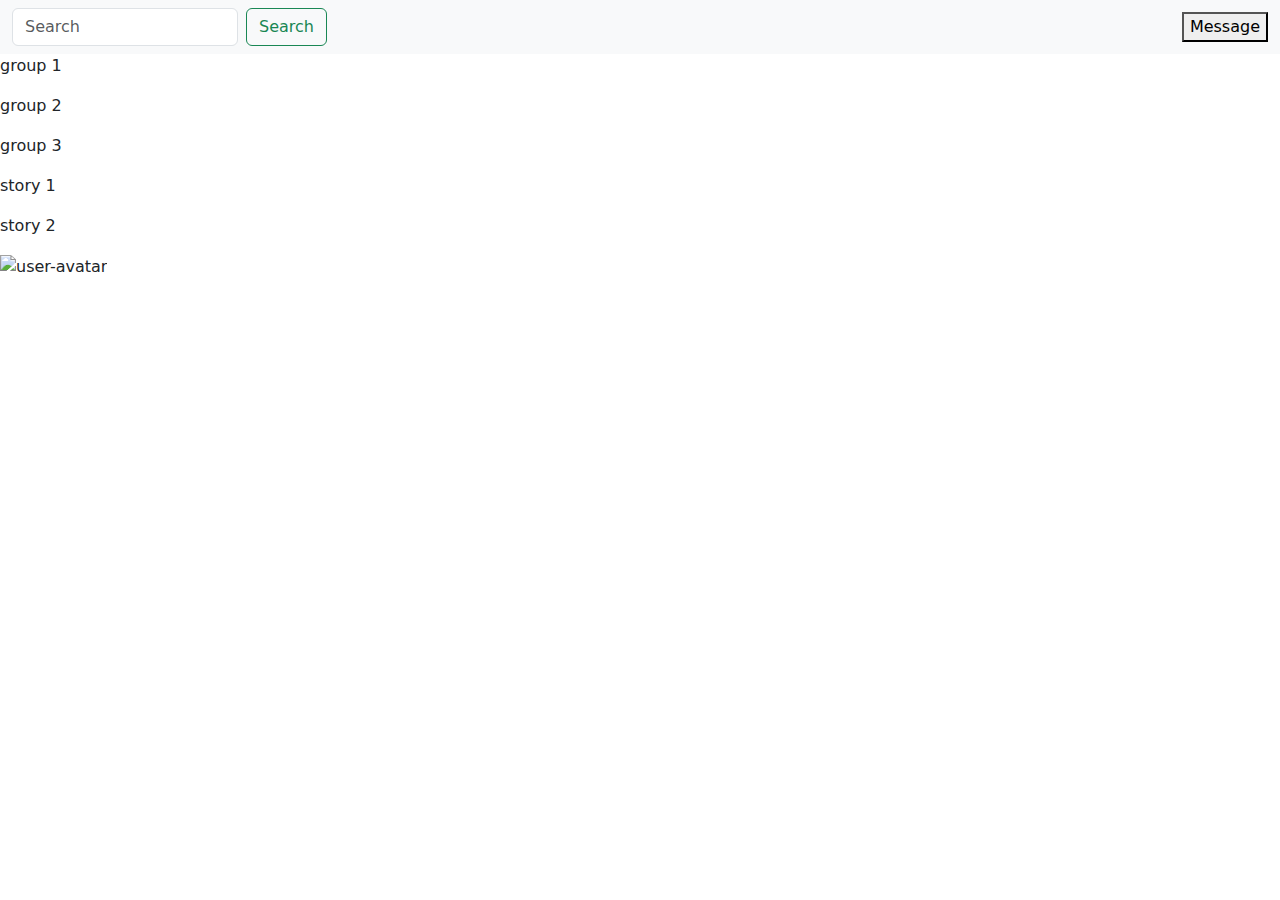
==== back-end/src/main/resources/templates/index.html @ 26ab862e "primary page, friend" ====
<!DOCTYPE html>
<html lang="en">
<head>
    <meta charset="UTF-8" />
    <meta name="viewport" content="width=device-width, initial-scale=1.0" />
    <title>Document</title>
    <link
            href="https://cdn.jsdelivr.net/npm/bootstrap@5.3.3/dist/css/bootstrap.min.css"
            rel="stylesheet"
            integrity="sha384-QWTKZyjpPEjISv5WaRU9OFeRpok6YctnYmDr5pNlyT2bRjXh0JMhjY6hW+ALEwIH"
            crossorigin="anonymous"
    />
    <link rel="stylesheet" href="./main-page-style.css" />
</head>
<body>
<div class="my-container" >
    <div class="nav-bar ">
        <nav class="navbar bg-body-tertiary ">
            <div class="container-fluid search-bar">
                <form class="d-flex" role="search">
                    <input class="form-control me-2" type="search" placeholder="Search" aria-label="Search">
                    <button class="btn btn-outline-success" type="submit">Search</button>
                </form>
                <form th:action="@{/messages}">
                    <button type="submit"> Message
                    </button>
                </form>
            </div>
        </nav>
        </nav>
    </div>
    <div class="main-container">
        <div class="group-container">
            <p> group 1</p>
            <p> group 2</p>
            <p> group 3</p>
        </div>
        <div class="space1"></div>
        <div class="story-post">
            <div class="story-container">
                <p>story 1</p>
                <p> story 2</p>
            </div>
            <div class="post-container"></div>
        </div>
        <div class="space2"></div>
        <div class="message-container" th:each="user : ${userList}">
            <img th:src="${user.avatar}" alt="user-avatar">
            <p th:text="${user.name}"></p>
        </div>
    </div>
</div>
</body>
</html>
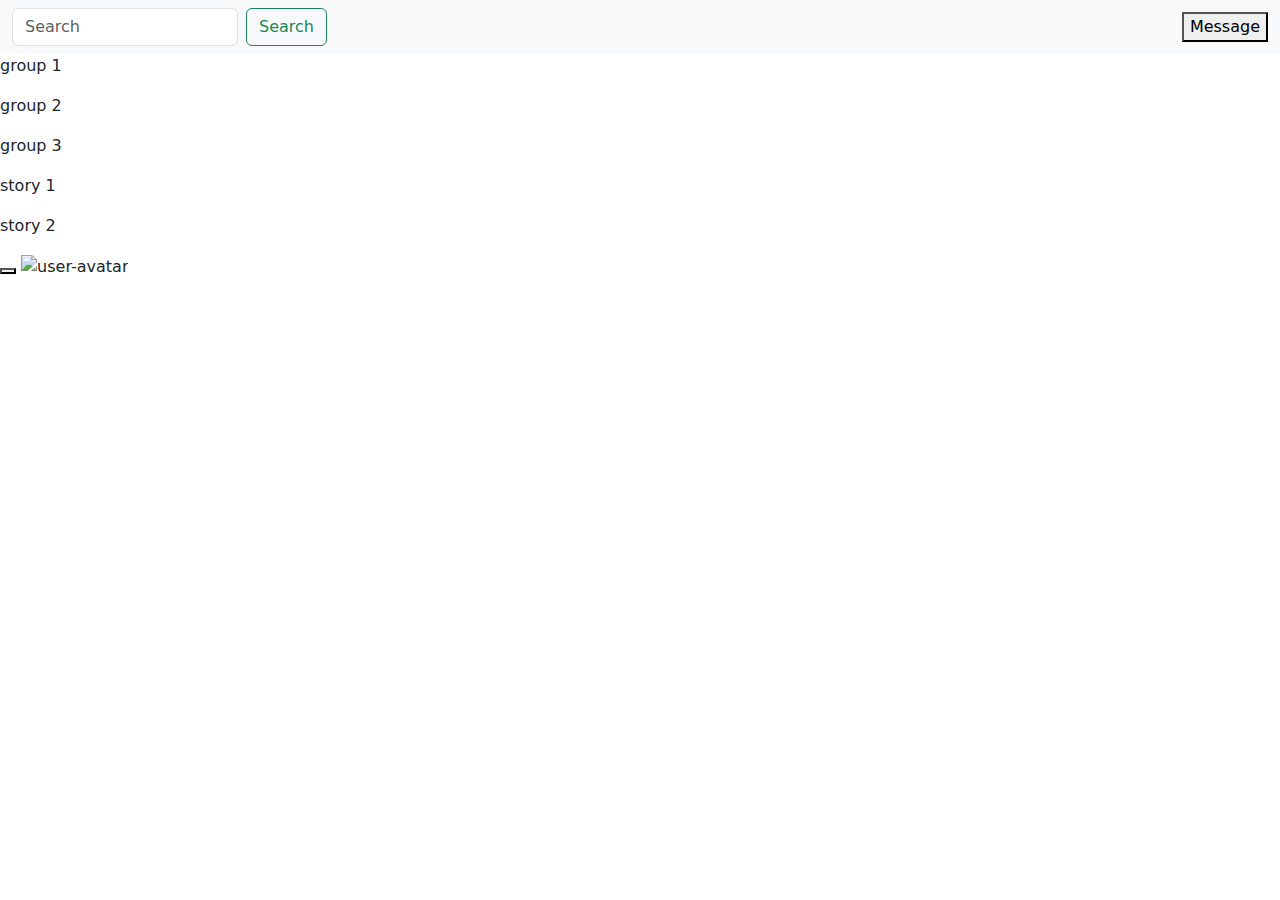
==== commit 8fd45d90: "update 1-1 message, load old message when rejoin" ====
--- a/back-end/src/main/resources/templates/index.html
+++ b/back-end/src/main/resources/templates/index.html
@@ -1,8 +1,8 @@
 <!DOCTYPE html>
-<html lang="en">
+<html lang="en" xmlns:th="http://www.thymeleaf.org/">
 <head>
-    <meta charset="UTF-8" />
-    <meta name="viewport" content="width=device-width, initial-scale=1.0" />
+    <meta charset="UTF-8"/>
+    <meta name="viewport" content="width=device-width, initial-scale=1.0"/>
     <title>Document</title>
     <link
             href="https://cdn.jsdelivr.net/npm/bootstrap@5.3.3/dist/css/bootstrap.min.css"
@@ -10,10 +10,10 @@
             integrity="sha384-QWTKZyjpPEjISv5WaRU9OFeRpok6YctnYmDr5pNlyT2bRjXh0JMhjY6hW+ALEwIH"
             crossorigin="anonymous"
     />
-    <link rel="stylesheet" href="./main-page-style.css" />
+    <link rel="stylesheet" href="./main-page-style.css"/>
 </head>
 <body>
-<div class="my-container" >
+<div class="my-container">
     <div class="nav-bar ">
         <nav class="navbar bg-body-tertiary ">
             <div class="container-fluid search-bar">
@@ -44,11 +44,21 @@
             <div class="post-container"></div>
         </div>
         <div class="space2"></div>
-        <div class="message-container" th:each="user : ${userList}">
-            <img th:src="${user.avatar}" alt="user-avatar">
-            <p th:text="${user.name}"></p>
+        <div class="message-container">
+            <div th:each="user : ${userList}">
+                <form th:action="${user.id < currentUser.id} ? '/messages/' + ${user.id} + '-' + ${currentUser.id} : '/messages/' + ${currentUser.id} + '-' + ${user.id}">
+                    <button type="submit" th:text="${user.name}" class="user-avatar"></button>
+                    <img th:src="${user.avatar}" alt="user-avatar" class="user-avatar">
+                </form>
+            </div>
         </div>
     </div>
 </div>
+<!--<script-->
+<!--        src="https://cdnjs.cloudflare.com/ajax/libs/stomp.js/2.3.3/stomp.min.js"-->
+<!--        integrity="sha512-iKDtgDyTHjAitUDdLljGhenhPwrbBfqTKWO1mkhSFH3A7blITC9MhYon6SjnMhp4o0rADGw9yAC6EW4t5a4K3g=="-->
+<!--        crossorigin="anonymous"-->
+<!--        referrerpolicy="no-referrer"-->
+<!--&gt;</script>-->
 </body>
 </html>
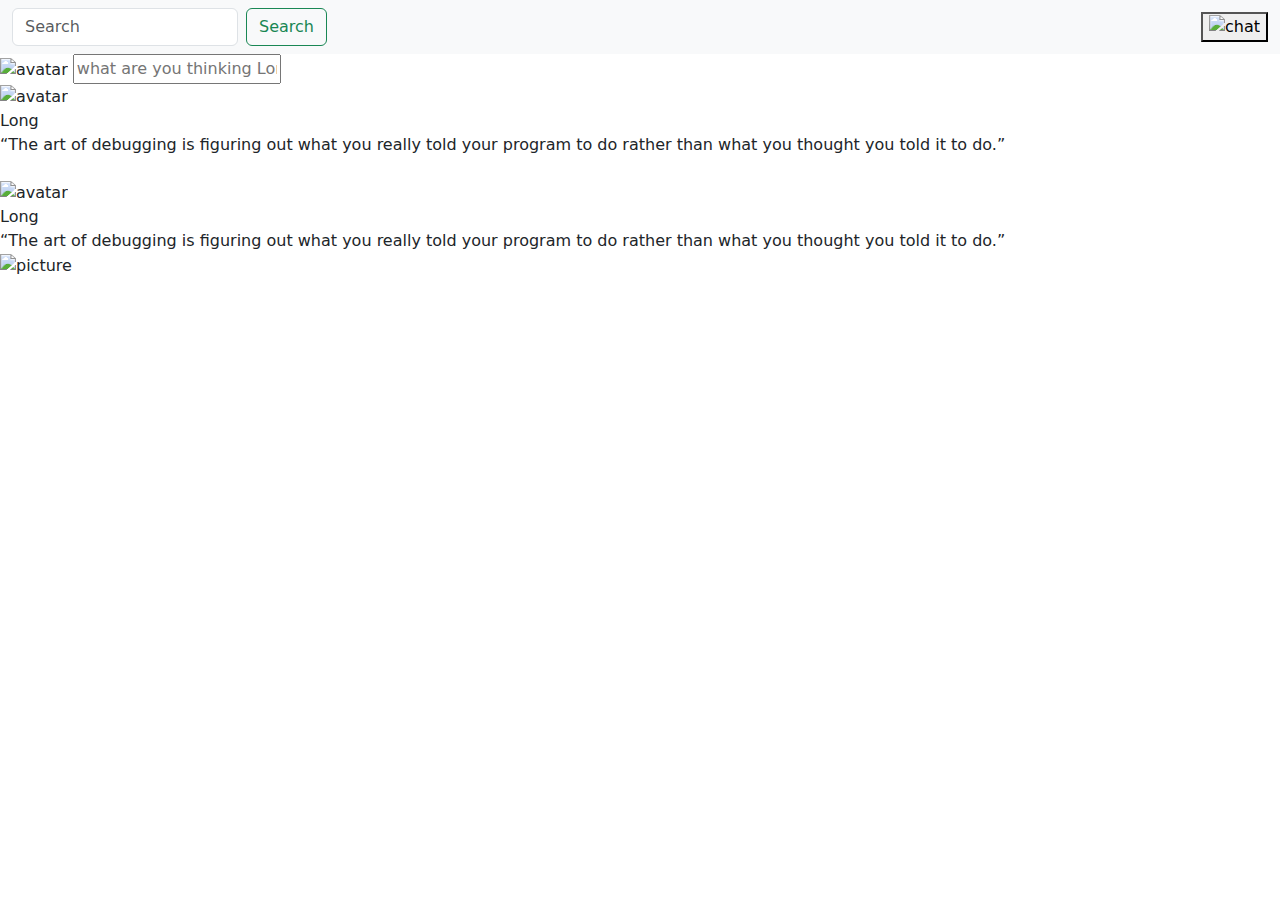
==== commit 7a2d2f41: "update style for default page" ====
--- a/back-end/src/main/resources/templates/index.html
+++ b/back-end/src/main/resources/templates/index.html
@@ -1,8 +1,8 @@
 <!DOCTYPE html>
 <html lang="en" xmlns:th="http://www.thymeleaf.org/">
 <head>
-    <meta charset="UTF-8"/>
-    <meta name="viewport" content="width=device-width, initial-scale=1.0"/>
+    <meta charset="UTF-8" />
+    <meta name="viewport" content="width=device-width, initial-scale=1.0" />
     <title>Document</title>
     <link
             href="https://cdn.jsdelivr.net/npm/bootstrap@5.3.3/dist/css/bootstrap.min.css"
@@ -10,48 +10,103 @@
             integrity="sha384-QWTKZyjpPEjISv5WaRU9OFeRpok6YctnYmDr5pNlyT2bRjXh0JMhjY6hW+ALEwIH"
             crossorigin="anonymous"
     />
-    <link rel="stylesheet" href="./main-page-style.css"/>
+    <link rel="stylesheet" href="/main-page-style.css" />
 </head>
 <body>
 <div class="my-container">
-    <div class="nav-bar ">
-        <nav class="navbar bg-body-tertiary ">
+    <div class="nav-bar">
+        <nav class="navbar bg-body-tertiary">
             <div class="container-fluid search-bar">
                 <form class="d-flex" role="search">
-                    <input class="form-control me-2" type="search" placeholder="Search" aria-label="Search">
-                    <button class="btn btn-outline-success" type="submit">Search</button>
+                    <input
+                            class="form-control me-2"
+                            type="search"
+                            placeholder="Search"
+                            aria-label="Search"
+                    />
+                    <button class="btn btn-outline-success" type="submit">
+                        Search
+                    </button>
                 </form>
                 <form th:action="@{/messages}">
-                    <button type="submit"> Message
+                    <button type="submit" class="message-button">
+                        <img src="/icon/chat.svg" alt="chat" class="message-icon" />
                     </button>
                 </form>
+<!--                <form-->
+<!--                        th:action="@{/upload}"-->
+<!--                        method="post"-->
+<!--                        enctype="multipart/form-data"-->
+<!--                >-->
+<!--                    <input type="file" name="image" accept="image/*" />-->
+<!--                    <button type="submit">Upload</button>-->
+<!--                </form>-->
             </div>
-        </nav>
         </nav>
     </div>
     <div class="main-container">
-        <div class="group-container">
-            <p> group 1</p>
-            <p> group 2</p>
-            <p> group 3</p>
-        </div>
+        <div class="group-container"></div>
         <div class="space1"></div>
         <div class="story-post">
-            <div class="story-container">
-                <p>story 1</p>
-                <p> story 2</p>
+            <div class="upload-post post">
+                <img src="/avatar/default-avatar.jpg" alt="avatar" class="avatar" />
+                <input
+                        type="text"
+                        placeholder="what are you thinking Long"
+                        class="input-post"
+                />
             </div>
-            <div class="post-container"></div>
+            <div class="post">
+                <div class="post-title">
+                    <div>
+                        <img src="/avatar/default-avatar.jpg" alt="avatar" class="avatar" />
+                    </div>
+                    <div class="user-name">Long</div>
+                </div>
+                <div class="content">
+                    “The art of debugging is figuring out what you really told your
+                    program to do rather than what you thought you told it to do.”
+                </div>
+
+                <img src="/picture/demo.jpg" class="post-image" alt=""/>
+            </div>
+
+            <div class="post">
+                <div class="post-title">
+                    <div>
+                        <img src="/avatar/default-avatar.jpg" alt="avatar" class="avatar" />
+                    </div>
+                    <div class="user-name">Long</div>
+                </div>
+                <div class="content">
+                    “The art of debugging is figuring out what you really told your
+                    program to do rather than what you thought you told it to do.”
+                </div>
+
+                <img src="/picture/demo.jpg" class="post-image" alt="picture"/>
+            </div>
+            <div class="post"></div>
+            <div class="post"></div>
         </div>
         <div class="space2"></div>
-        <div class="message-container">
-            <div th:each="user : ${userList}">
-                <form th:action="${user.id < currentUser.id} ? '/messages/' + ${user.id} + '-' + ${currentUser.id} : '/messages/' + ${currentUser.id} + '-' + ${user.id}">
-                    <button type="submit" th:text="${user.name}" class="user-avatar"></button>
-                    <img th:src="${user.avatar}" alt="user-avatar" class="user-avatar">
-                </form>
-            </div>
-        </div>
+        <!-- <div class="message-container">
+          <div th:each="user : ${userList}">
+            <form
+              th:action="${user.id < currentUser.id} ? '/messages/' + ${user.id} + '-' + ${currentUser.id} : '/messages/' + ${currentUser.id} + '-' + ${user.id}"
+            >
+              <button
+                type="submit"
+                th:text="${user.name}"
+                class="user-avatar"
+              ></button>
+              <img
+                th:src="${user.avatar}"
+                alt="user-avatar"
+                class="user-avatar"
+              />
+            </form>
+          </div>
+        </div> -->
     </div>
 </div>
 <!--<script-->
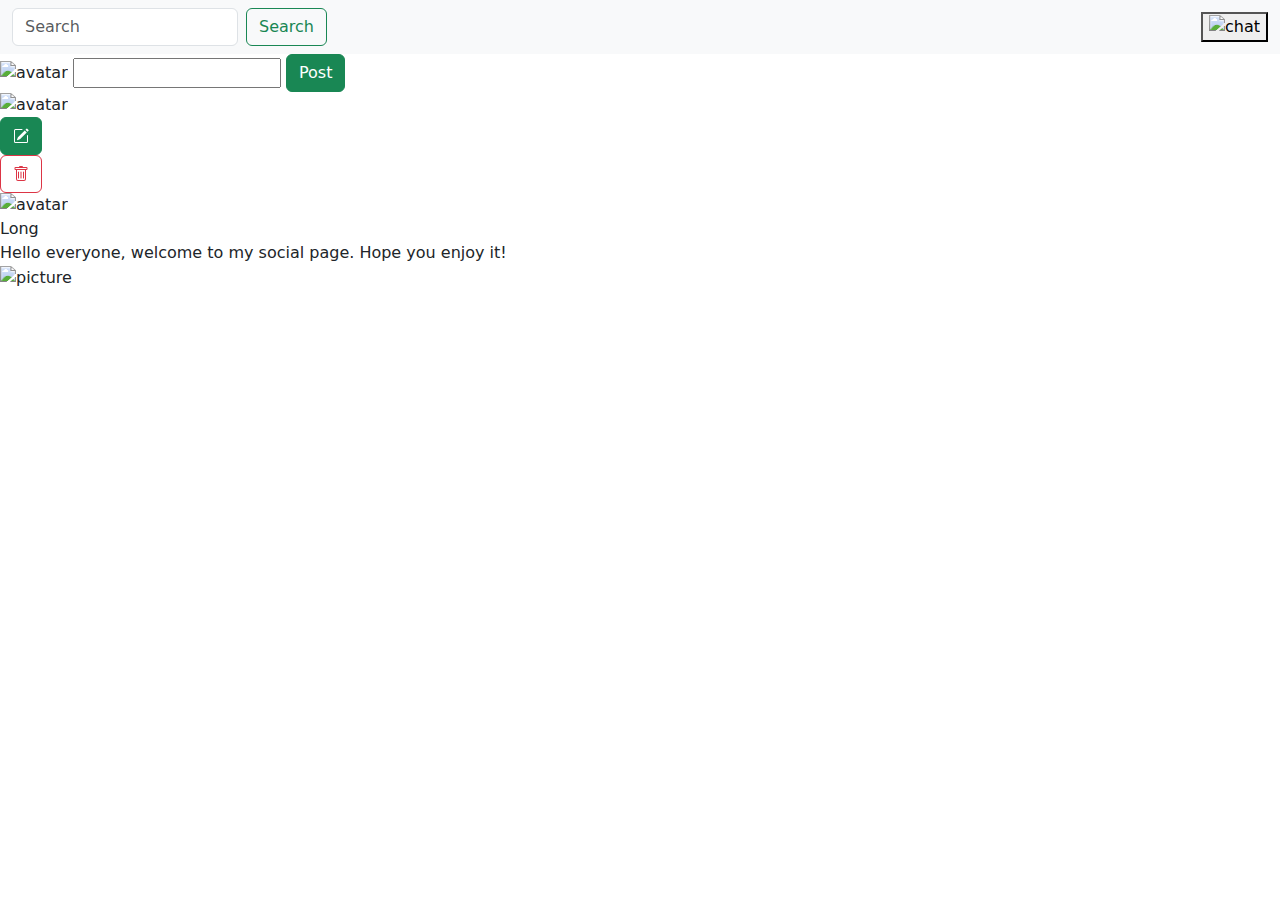
==== commit b23e096b: "load previous messages" ====
--- a/back-end/src/main/resources/templates/index.html
+++ b/back-end/src/main/resources/templates/index.html
@@ -1,16 +1,16 @@
 <!DOCTYPE html>
-<html lang="en" xmlns:th="http://www.thymeleaf.org/">
+<html lang="en" xmlns:th="http://www.thymeleaf.org/" xmlns="http://www.w3.org/1999/html">
 <head>
-    <meta charset="UTF-8" />
-    <meta name="viewport" content="width=device-width, initial-scale=1.0" />
-    <title>Document</title>
+    <meta charset="UTF-8"/>
+    <meta name="viewport" content="width=device-width, initial-scale=1.0"/>
+    <title>ProSocial</title>
     <link
             href="https://cdn.jsdelivr.net/npm/bootstrap@5.3.3/dist/css/bootstrap.min.css"
             rel="stylesheet"
             integrity="sha384-QWTKZyjpPEjISv5WaRU9OFeRpok6YctnYmDr5pNlyT2bRjXh0JMhjY6hW+ALEwIH"
             crossorigin="anonymous"
     />
-    <link rel="stylesheet" href="/main-page-style.css" />
+    <link rel="stylesheet" href="/main-page-style.css"/>
 </head>
 <body>
 <div class="my-container">
@@ -30,17 +30,17 @@
                 </form>
                 <form th:action="@{/messages}">
                     <button type="submit" class="message-button">
-                        <img src="/icon/chat.svg" alt="chat" class="message-icon" />
+                        <img src="/icon/chat.svg" alt="chat" class="message-icon"/>
                     </button>
                 </form>
-<!--                <form-->
-<!--                        th:action="@{/upload}"-->
-<!--                        method="post"-->
-<!--                        enctype="multipart/form-data"-->
-<!--                >-->
-<!--                    <input type="file" name="image" accept="image/*" />-->
-<!--                    <button type="submit">Upload</button>-->
-<!--                </form>-->
+                <!--                <form-->
+                <!--                        th:action="@{/upload}"-->
+                <!--                        method="post"-->
+                <!--                        enctype="multipart/form-data"-->
+                <!--                >-->
+                <!--                    <input type="file" name="image" accept="image/*" />-->
+                <!--                    <button type="submit">Upload</button>-->
+                <!--                </form>-->
             </div>
         </nav>
     </div>
@@ -48,39 +48,75 @@
         <div class="group-container"></div>
         <div class="space1"></div>
         <div class="story-post">
-            <div class="upload-post post">
-                <img src="/avatar/default-avatar.jpg" alt="avatar" class="avatar" />
+
+            <form class="upload-post post" th:action="@{/post}" method="POST">
+                <img src="/avatar/default-avatar.jpg" alt="avatar" class="avatar"/>
                 <input
                         type="text"
-                        placeholder="what are you thinking Long"
+                        th:placeholder="${currentUser.name} + ' ơi, bạn đang nghĩ gì thế?'"
                         class="input-post"
+                        name="input-post"
                 />
-            </div>
-            <div class="post">
-                <div class="post-title">
-                    <div>
-                        <img src="/avatar/default-avatar.jpg" alt="avatar" class="avatar" />
+                <button type="submit" class="btn btn-success send-button">Post</button>
+            </form>
+
+            <div th:each="post : ${postList}">
+                <div class="post">
+                    <div class="post-title">
+                        <div>
+                            <img th:src="${post.owner.avatar}" alt="avatar" class="avatar"/>
+                        </div>
+                        <div class="user-name" th:text="${post.owner.name}"></div>
+                        <div th:if="${currentUser.id == post.owner.id}" class="modify-buttons">
+
+                            <form th:action="@{'update-post/' + ${post.id}}" method="post" style="width: 10%">
+                                <button type="submit" class="btn btn-success modify-icon">
+                                    <svg
+                                            xmlns="http://www.w3.org/2000/svg"
+                                            width="16"
+                                            height="16"
+                                            fill="currentColor"
+                                            class="bi bi-pencil-square"
+                                            viewBox="0 0 16 16"
+                                    >
+                                        <path
+                                                d="M15.502 1.94a.5.5 0 0 1 0 .706L14.459 3.69l-2-2L13.502.646a.5.5 0 0 1 .707 0l1.293 1.293zm-1.75 2.456-2-2L4.939 9.21a.5.5 0 0 0-.121.196l-.805 2.414a.25.25 0 0 0 .316.316l2.414-.805a.5.5 0 0 0 .196-.12l6.813-6.814z"
+                                        />
+                                        <path
+                                                fill-rule="evenodd"
+                                                d="M1 13.5A1.5 1.5 0 0 0 2.5 15h11a1.5 1.5 0 0 0 1.5-1.5v-6a.5.5 0 0 0-1 0v6a.5.5 0 0 1-.5.5h-11a.5.5 0 0 1-.5-.5v-11a.5.5 0 0 1 .5-.5H9a.5.5 0 0 0 0-1H2.5A1.5 1.5 0 0 0 1 2.5z"
+                                        />
+                                    </svg>
+                                </button>
+                            </form>
+
+                            <form th:action="@{'delete-post/' + ${post.id}}" method="post">
+                                <button type="submit" class="btn btn-outline-danger modify-icon">
+                                    <svg xmlns="http://www.w3.org/2000/svg" width="16" height="16" fill="currentColor"
+                                         class="bi bi-trash" viewBox="0 0 16 16">
+                                        <path d="M5.5 5.5A.5.5 0 0 1 6 6v6a.5.5 0 0 1-1 0V6a.5.5 0 0 1 .5-.5m2.5 0a.5.5 0 0 1 .5.5v6a.5.5 0 0 1-1 0V6a.5.5 0 0 1 .5-.5m3 .5a.5.5 0 0 0-1 0v6a.5.5 0 0 0 1 0z"></path>
+                                        <path d="M14.5 3a1 1 0 0 1-1 1H13v9a2 2 0 0 1-2 2H5a2 2 0 0 1-2-2V4h-.5a1 1 0 0 1-1-1V2a1 1 0 0 1 1-1H6a1 1 0 0 1 1-1h2a1 1 0 0 1 1 1h3.5a1 1 0 0 1 1 1zM4.118 4 4 4.059V13a1 1 0 0 0 1 1h6a1 1 0 0 0 1-1V4.059L11.882 4zM2.5 3h11V2h-11z"></path>
+                                    </svg>
+                                </button>
+                            </form>
+                        </div>
+
                     </div>
-                    <div class="user-name">Long</div>
+                    <div class="content" th:text="${post.content}">
+                    </div>
+                    <!--                    <img src="/picture/demo.jpg" class="post-image" alt=""/>-->
                 </div>
-                <div class="content">
-                    “The art of debugging is figuring out what you really told your
-                    program to do rather than what you thought you told it to do.”
-                </div>
-
-                <img src="/picture/demo.jpg" class="post-image" alt=""/>
             </div>
 
             <div class="post">
                 <div class="post-title">
                     <div>
-                        <img src="/avatar/default-avatar.jpg" alt="avatar" class="avatar" />
+                        <img src="/avatar/default-avatar.jpg" alt="avatar" class="avatar"/>
                     </div>
                     <div class="user-name">Long</div>
                 </div>
                 <div class="content">
-                    “The art of debugging is figuring out what you really told your
-                    program to do rather than what you thought you told it to do.”
+                    Hello everyone, welcome to my social page. Hope you enjoy it!
                 </div>
 
                 <img src="/picture/demo.jpg" class="post-image" alt="picture"/>
@@ -109,11 +145,6 @@
         </div> -->
     </div>
 </div>
-<!--<script-->
-<!--        src="https://cdnjs.cloudflare.com/ajax/libs/stomp.js/2.3.3/stomp.min.js"-->
-<!--        integrity="sha512-iKDtgDyTHjAitUDdLljGhenhPwrbBfqTKWO1mkhSFH3A7blITC9MhYon6SjnMhp4o0rADGw9yAC6EW4t5a4K3g=="-->
-<!--        crossorigin="anonymous"-->
-<!--        referrerpolicy="no-referrer"-->
-<!--&gt;</script>-->
+<!--<script src="/index.js"></script>-->
 </body>
 </html>
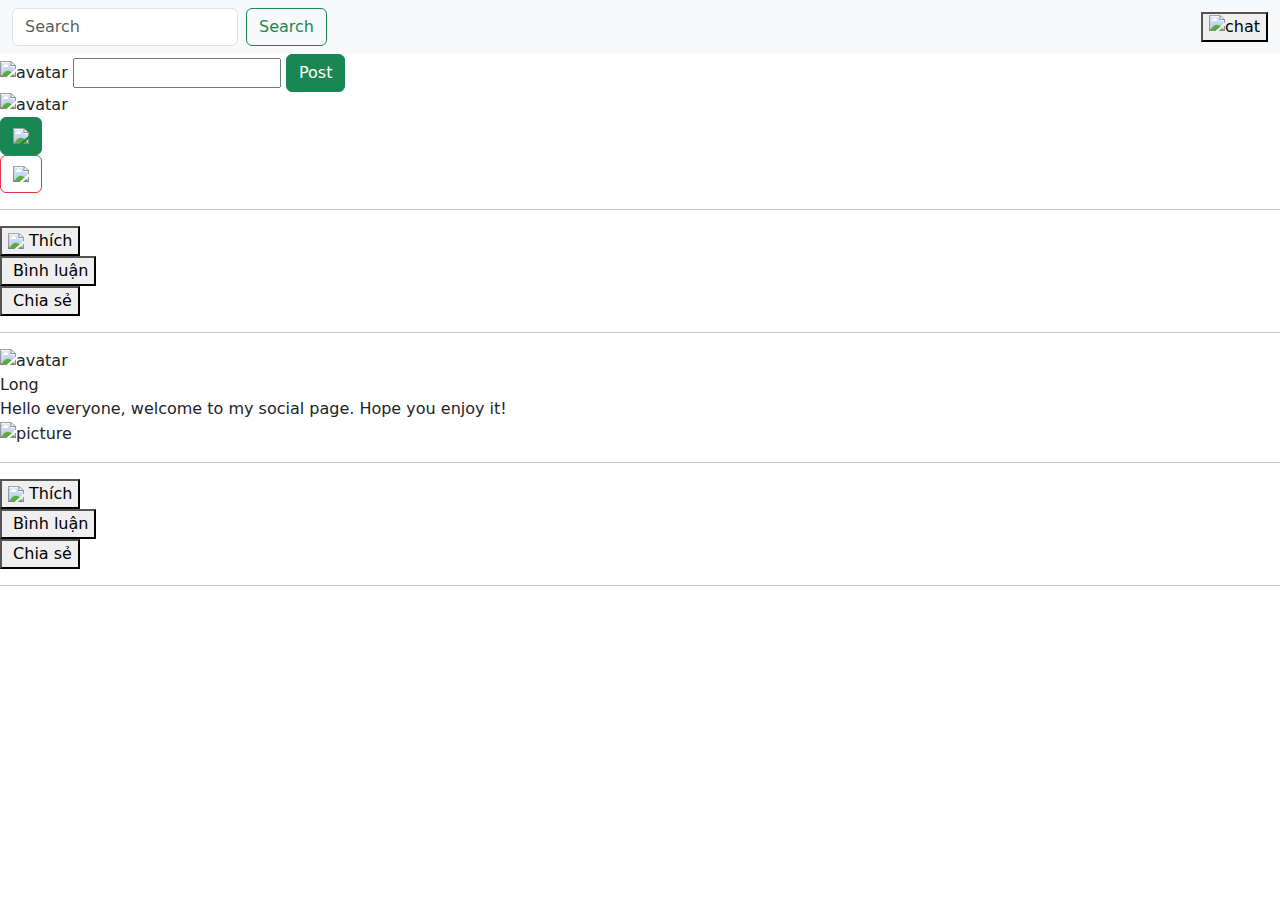
==== commit 2d9d2ba8: "add some icon for reaction" ====
--- a/back-end/src/main/resources/templates/index.html
+++ b/back-end/src/main/resources/templates/index.html
@@ -1,8 +1,12 @@
 <!DOCTYPE html>
-<html lang="en" xmlns:th="http://www.thymeleaf.org/" xmlns="http://www.w3.org/1999/html">
+<html
+        lang="en"
+        xmlns:th="http://www.thymeleaf.org/"
+        xmlns="http://www.w3.org/1999/html"
+>
 <head>
-    <meta charset="UTF-8"/>
-    <meta name="viewport" content="width=device-width, initial-scale=1.0"/>
+    <meta charset="UTF-8" />
+    <meta name="viewport" content="width=device-width, initial-scale=1.0" />
     <title>ProSocial</title>
     <link
             href="https://cdn.jsdelivr.net/npm/bootstrap@5.3.3/dist/css/bootstrap.min.css"
@@ -10,7 +14,7 @@
             integrity="sha384-QWTKZyjpPEjISv5WaRU9OFeRpok6YctnYmDr5pNlyT2bRjXh0JMhjY6hW+ALEwIH"
             crossorigin="anonymous"
     />
-    <link rel="stylesheet" href="/main-page-style.css"/>
+    <link rel="stylesheet" href="/css/main-page-style.css" />
 </head>
 <body>
 <div class="my-container">
@@ -30,7 +34,7 @@
                 </form>
                 <form th:action="@{/messages}">
                     <button type="submit" class="message-button">
-                        <img src="/icon/chat.svg" alt="chat" class="message-icon"/>
+                        <img src="/icon/chat.svg" alt="chat" class="message-icon" />
                     </button>
                 </form>
                 <!--                <form-->
@@ -48,70 +52,88 @@
         <div class="group-container"></div>
         <div class="space1"></div>
         <div class="story-post">
-
             <form class="upload-post post" th:action="@{/post}" method="POST">
-                <img src="/avatar/default-avatar.jpg" alt="avatar" class="avatar"/>
+                <img src="/avatar/default-avatar.jpg" alt="avatar" class="avatar" />
                 <input
                         type="text"
                         th:placeholder="${currentUser.name} + ' ơi, bạn đang nghĩ gì thế?'"
                         class="input-post"
                         name="input-post"
                 />
-                <button type="submit" class="btn btn-success send-button">Post</button>
+                <button type="submit" class="btn btn-success send-button">
+                    Post
+                </button>
             </form>
 
             <div th:each="post : ${postList}">
                 <div class="post">
                     <div class="post-title">
                         <div>
-                            <img th:src="${post.owner.avatar}" alt="avatar" class="avatar"/>
+                            <img
+                                    th:src="${post.owner.avatar}"
+                                    alt="avatar"
+                                    class="avatar"
+                            />
                         </div>
                         <div class="user-name" th:text="${post.owner.name}"></div>
-                        <div th:if="${currentUser.id == post.owner.id}" class="modify-buttons">
-
-                            <form th:action="@{'update-post/' + ${post.id}}" method="post" style="width: 10%">
+                        <div
+                                th:if="${currentUser.id == post.owner.id}"
+                                class="modify-buttons"
+                        >
+                            <form
+                                    th:action="@{'update-post/' + ${post.id}}"
+                                    method="post"
+                                    style="width: 10%"
+                            >
                                 <button type="submit" class="btn btn-success modify-icon">
-                                    <svg
-                                            xmlns="http://www.w3.org/2000/svg"
-                                            width="16"
-                                            height="16"
-                                            fill="currentColor"
-                                            class="bi bi-pencil-square"
-                                            viewBox="0 0 16 16"
-                                    >
-                                        <path
-                                                d="M15.502 1.94a.5.5 0 0 1 0 .706L14.459 3.69l-2-2L13.502.646a.5.5 0 0 1 .707 0l1.293 1.293zm-1.75 2.456-2-2L4.939 9.21a.5.5 0 0 0-.121.196l-.805 2.414a.25.25 0 0 0 .316.316l2.414-.805a.5.5 0 0 0 .196-.12l6.813-6.814z"
-                                        />
-                                        <path
-                                                fill-rule="evenodd"
-                                                d="M1 13.5A1.5 1.5 0 0 0 2.5 15h11a1.5 1.5 0 0 0 1.5-1.5v-6a.5.5 0 0 0-1 0v6a.5.5 0 0 1-.5.5h-11a.5.5 0 0 1-.5-.5v-11a.5.5 0 0 1 .5-.5H9a.5.5 0 0 0 0-1H2.5A1.5 1.5 0 0 0 1 2.5z"
-                                        />
-                                    </svg>
+                                    <img src="/icon/pencil-square.svg">
                                 </button>
                             </form>
 
-                            <form th:action="@{'delete-post/' + ${post.id}}" method="post">
-                                <button type="submit" class="btn btn-outline-danger modify-icon">
-                                    <svg xmlns="http://www.w3.org/2000/svg" width="16" height="16" fill="currentColor"
-                                         class="bi bi-trash" viewBox="0 0 16 16">
-                                        <path d="M5.5 5.5A.5.5 0 0 1 6 6v6a.5.5 0 0 1-1 0V6a.5.5 0 0 1 .5-.5m2.5 0a.5.5 0 0 1 .5.5v6a.5.5 0 0 1-1 0V6a.5.5 0 0 1 .5-.5m3 .5a.5.5 0 0 0-1 0v6a.5.5 0 0 0 1 0z"></path>
-                                        <path d="M14.5 3a1 1 0 0 1-1 1H13v9a2 2 0 0 1-2 2H5a2 2 0 0 1-2-2V4h-.5a1 1 0 0 1-1-1V2a1 1 0 0 1 1-1H6a1 1 0 0 1 1-1h2a1 1 0 0 1 1 1h3.5a1 1 0 0 1 1 1zM4.118 4 4 4.059V13a1 1 0 0 0 1 1h6a1 1 0 0 0 1-1V4.059L11.882 4zM2.5 3h11V2h-11z"></path>
-                                    </svg>
+                            <form
+                                    th:action="@{'delete-post/' + ${post.id}}"
+                                    method="post"
+                            >
+                                <button
+                                        type="submit"
+                                        class="btn btn-outline-danger modify-icon"
+                                >
+                                    <img src="/icon/trash3.svg">
                                 </button>
                             </form>
                         </div>
+                    </div>
+                    <div class="content" th:text="${post.content}"></div>
+                    <!--                    <img src="/picture/demo.jpg" class="post-image" alt=""/>-->
+                    <hr />
+                    <div class="reaction-bar">
+                        <div class="reaction">
+                            <button class="post-button">
+                                <img src="/icon/hand-thumbs-up.svg" /> Thích
+                            </button>
+                        </div>
 
+                        <div class="comment">
+                            <button class="post-button">
+                                <img src="/icon/chat-dots.svg" alt="" /> Bình luận
+                            </button>
+                        </div>
+                        <button class="post-button">
+                            <div class="share"><img src="/icon/share.svg" alt="" /> Chia sẻ</div>
+                        </button>
                     </div>
-                    <div class="content" th:text="${post.content}">
-                    </div>
-                    <!--                    <img src="/picture/demo.jpg" class="post-image" alt=""/>-->
+                    <hr />
                 </div>
             </div>
 
             <div class="post">
                 <div class="post-title">
                     <div>
-                        <img src="/avatar/default-avatar.jpg" alt="avatar" class="avatar"/>
+                        <img
+                                src="/avatar/default-avatar.jpg"
+                                alt="avatar"
+                                class="avatar"
+                        />
                     </div>
                     <div class="user-name">Long</div>
                 </div>
@@ -119,7 +141,26 @@
                     Hello everyone, welcome to my social page. Hope you enjoy it!
                 </div>
 
-                <img src="/picture/demo.jpg" class="post-image" alt="picture"/>
+                <img src="/picture/demo.jpg" class="post-image" alt="picture" />
+
+                <hr />
+                <div class="reaction-bar">
+                    <div class="reaction">
+                        <button class="post-button">
+                            <img src="/icon/hand-thumbs-up.svg" /> Thích
+                        </button>
+                    </div>
+
+                    <div class="comment">
+                        <button class="post-button">
+                            <img src="/icon/chat-dots.svg" alt="" /> Bình luận
+                        </button>
+                    </div>
+                    <button class="post-button">
+                        <div class="share"><img src="/icon/share.svg" alt="" /> Chia sẻ</div>
+                    </button>
+                </div>
+                <hr />
             </div>
             <div class="post"></div>
             <div class="post"></div>
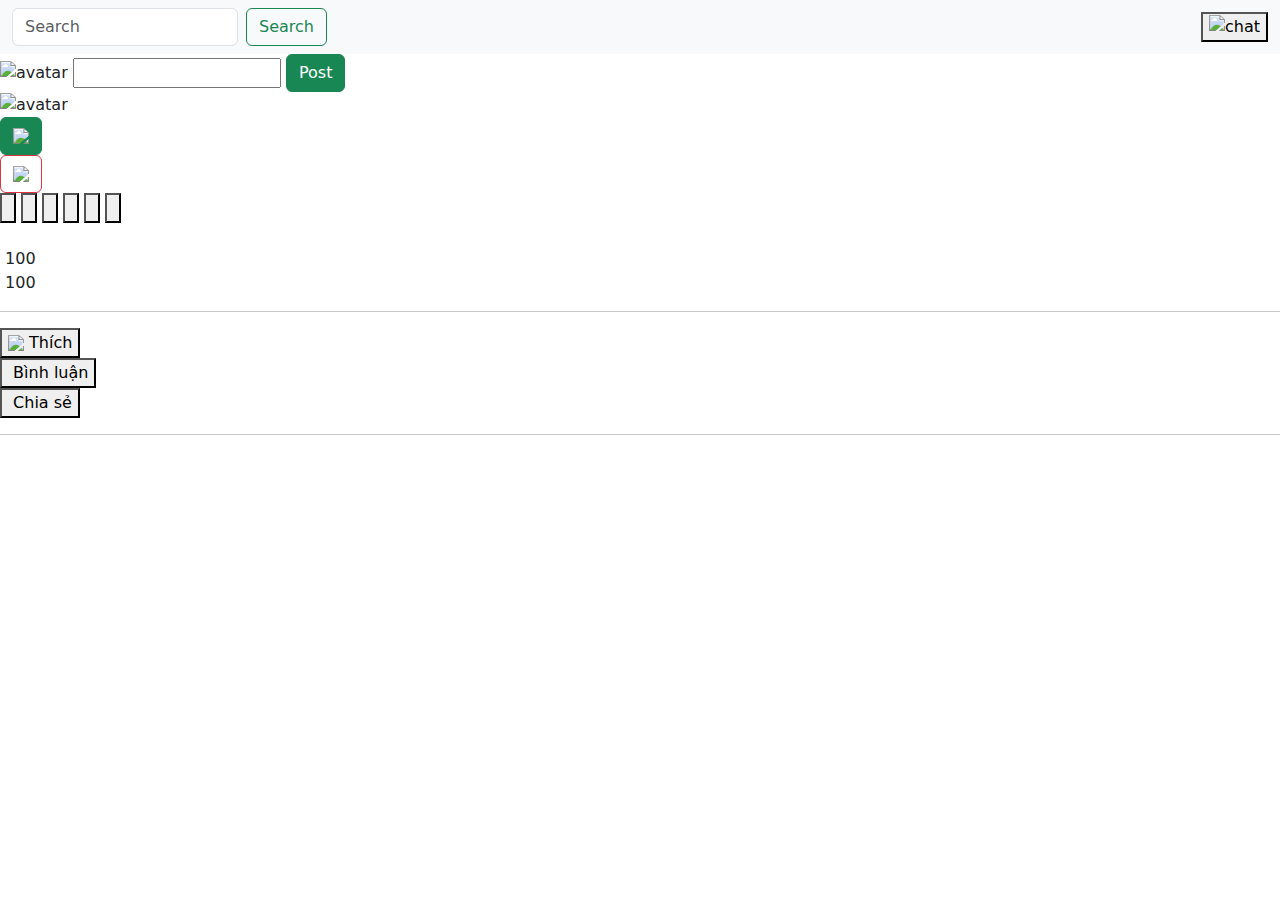
==== commit f71a1d30: "add reaction to post" ====
--- a/back-end/src/main/resources/templates/index.html
+++ b/back-end/src/main/resources/templates/index.html
@@ -34,7 +34,7 @@
                 </form>
                 <form th:action="@{/messages}">
                     <button type="submit" class="message-button">
-                        <img src="/icon/chat.svg" alt="chat" class="message-icon" />
+                        <img src= "/icon/chat.svg" alt="chat" class="message-icon" />
                     </button>
                 </form>
                 <!--                <form-->
@@ -65,8 +65,10 @@
                 </button>
             </form>
 
-            <div th:each="post : ${postList}">
-                <div class="post">
+            <div th:each="post : ${postList}" class="post">
+                <div class="post-id" th:text="${post.id}" style="display: none" ></div>
+                <div class="current-user-id" th:text="${currentUser.id}" style="display: none"></div>
+
                     <div class="post-title">
                         <div>
                             <img
@@ -86,7 +88,7 @@
                                     style="width: 10%"
                             >
                                 <button type="submit" class="btn btn-success modify-icon">
-                                    <img src="/icon/pencil-square.svg">
+                                    <img src="/icon/pencil-square.svg" />
                                 </button>
                             </form>
 
@@ -98,72 +100,71 @@
                                         type="submit"
                                         class="btn btn-outline-danger modify-icon"
                                 >
-                                    <img src="/icon/trash3.svg">
+                                    <img src="/icon/trash3.svg" />
                                 </button>
                             </form>
                         </div>
                     </div>
                     <div class="content" th:text="${post.content}"></div>
                     <!--                    <img src="/picture/demo.jpg" class="post-image" alt=""/>-->
+
+                    <div class="all-reaction">
+                        <button class="emoji-button smaller-like-button">
+                            <img src="/icon/hand-thumbs-up.svg" alt="" />
+                        </button>
+                        <button class="emoji-button love-button">
+                            <img src="/icon/heart.svg" alt="" />
+                        </button>
+                        <button class="emoji-button haha-button">
+                            <img src="/icon/emoji-laughing.svg" alt="" />
+                        </button>
+                        <button class="emoji-button sad-button">
+                            <img src="/icon/emoji-tear.svg" alt="" />
+                        </button>
+                        <button class="emoji-button wow-button">
+                            <img src="/icon/emoji-surprise.svg" alt="" />
+                        </button>
+                        <button class="emoji-button angry-button">
+                            <img src="/icon/emoji-angry.svg" alt="" />
+                        </button>
+                    </div>
+                    <!-- <hr /> -->
+                    <div class="reaction-count">
+                        <div class="like-count">
+                            <img src="/icon/hand-thumbs-up.svg" alt="" />
+                            <span th:text="${post.reactionList.size()}"></span>
+                        </div>
+                        <div class="comment-count">
+                            <img src="/icon/chat-dots.svg" alt="" />
+                            100
+                        </div>
+                        <div class="share-count">
+                            <img src="/icon/share.svg" alt="" />
+                            100
+                        </div>
+                    </div>
                     <hr />
                     <div class="reaction-bar">
                         <div class="reaction">
-                            <button class="post-button">
-                                <img src="/icon/hand-thumbs-up.svg" /> Thích
+                            <button class="post-button like-button">
+                                <img src="/icon/hand-thumbs-up.svg" class="reaction-icon"/> Thích
                             </button>
                         </div>
 
                         <div class="comment">
-                            <button class="post-button">
+                            <button class="post-button comment-button">
                                 <img src="/icon/chat-dots.svg" alt="" /> Bình luận
                             </button>
                         </div>
-                        <button class="post-button">
-                            <div class="share"><img src="/icon/share.svg" alt="" /> Chia sẻ</div>
+                        <button class="post-button share-button">
+                            <div class="share">
+                                <img src="/icon/share.svg" alt="" /> Chia sẻ
+                            </div>
                         </button>
                     </div>
                     <hr />
-                </div>
             </div>
 
-            <div class="post">
-                <div class="post-title">
-                    <div>
-                        <img
-                                src="/avatar/default-avatar.jpg"
-                                alt="avatar"
-                                class="avatar"
-                        />
-                    </div>
-                    <div class="user-name">Long</div>
-                </div>
-                <div class="content">
-                    Hello everyone, welcome to my social page. Hope you enjoy it!
-                </div>
-
-                <img src="/picture/demo.jpg" class="post-image" alt="picture" />
-
-                <hr />
-                <div class="reaction-bar">
-                    <div class="reaction">
-                        <button class="post-button">
-                            <img src="/icon/hand-thumbs-up.svg" /> Thích
-                        </button>
-                    </div>
-
-                    <div class="comment">
-                        <button class="post-button">
-                            <img src="/icon/chat-dots.svg" alt="" /> Bình luận
-                        </button>
-                    </div>
-                    <button class="post-button">
-                        <div class="share"><img src="/icon/share.svg" alt="" /> Chia sẻ</div>
-                    </button>
-                </div>
-                <hr />
-            </div>
-            <div class="post"></div>
-            <div class="post"></div>
         </div>
         <div class="space2"></div>
         <!-- <div class="message-container">
@@ -186,6 +187,6 @@
         </div> -->
     </div>
 </div>
-<!--<script src="/index.js"></script>-->
+<script src="/index.js"></script>
 </body>
 </html>
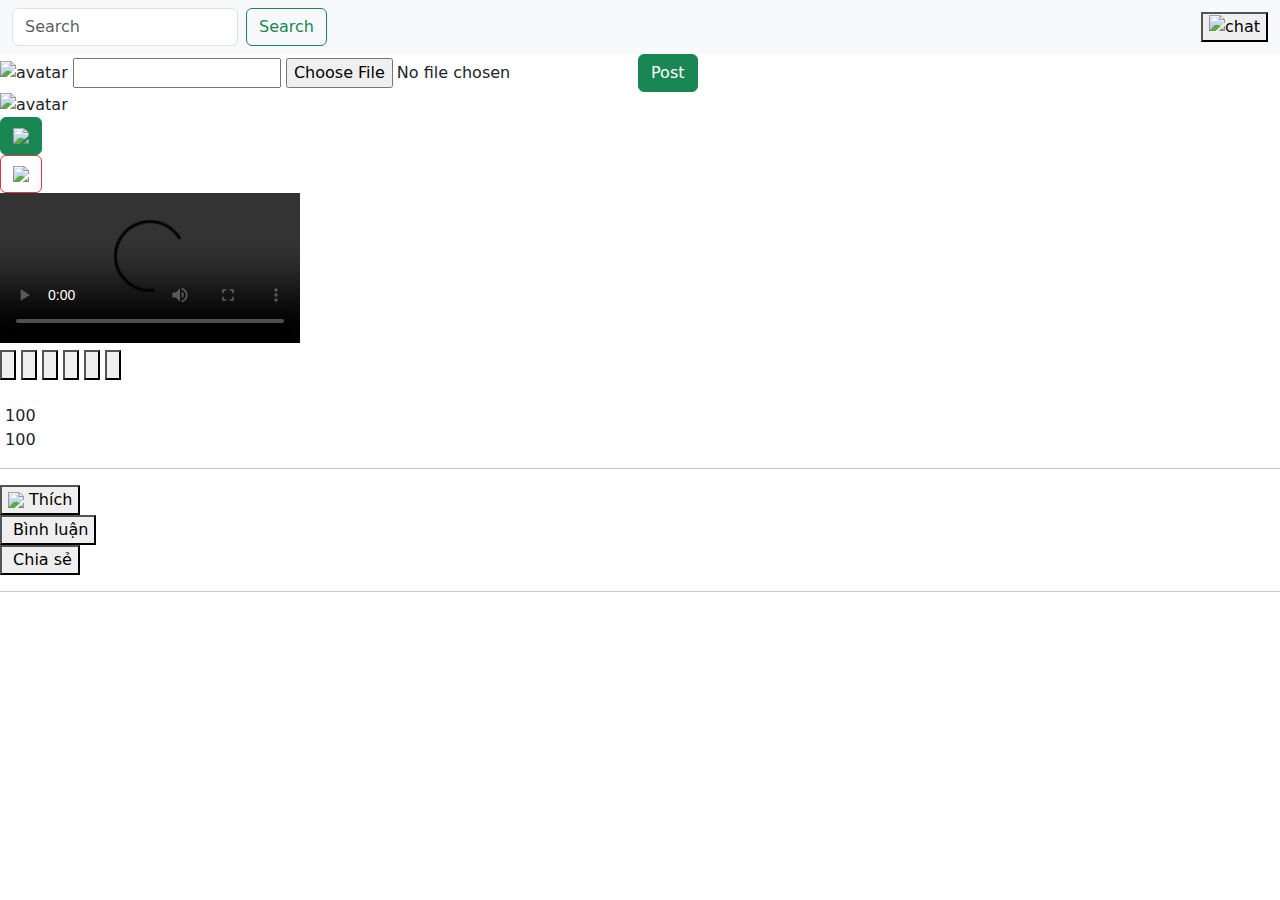
==== commit 127ee856: "add reaction to post" ====
--- a/back-end/src/main/resources/templates/index.html
+++ b/back-end/src/main/resources/templates/index.html
@@ -5,8 +5,8 @@
         xmlns="http://www.w3.org/1999/html"
 >
 <head>
-    <meta charset="UTF-8" />
-    <meta name="viewport" content="width=device-width, initial-scale=1.0" />
+    <meta charset="UTF-8"/>
+    <meta name="viewport" content="width=device-width, initial-scale=1.0"/>
     <title>ProSocial</title>
     <link
             href="https://cdn.jsdelivr.net/npm/bootstrap@5.3.3/dist/css/bootstrap.min.css"
@@ -14,7 +14,7 @@
             integrity="sha384-QWTKZyjpPEjISv5WaRU9OFeRpok6YctnYmDr5pNlyT2bRjXh0JMhjY6hW+ALEwIH"
             crossorigin="anonymous"
     />
-    <link rel="stylesheet" href="/css/main-page-style.css" />
+    <link rel="stylesheet" href="/css/main-page-style.css"/>
 </head>
 <body>
 <div class="my-container">
@@ -34,7 +34,7 @@
                 </form>
                 <form th:action="@{/messages}">
                     <button type="submit" class="message-button">
-                        <img src= "/icon/chat.svg" alt="chat" class="message-icon" />
+                        <img src="/icon/chat.svg" alt="chat" class="message-icon"/>
                     </button>
                 </form>
                 <!--                <form-->
@@ -52,117 +52,128 @@
         <div class="group-container"></div>
         <div class="space1"></div>
         <div class="story-post">
-            <form class="upload-post post" th:action="@{/post}" method="POST">
-                <img src="/avatar/default-avatar.jpg" alt="avatar" class="avatar" />
+            <form class="upload-post post" th:action="@{/post}" method="POST"  enctype="multipart/form-data">
+                <img src="/avatar/default-avatar.jpg" alt="avatar" class="avatar"/>
                 <input
                         type="text"
                         th:placeholder="${currentUser.name} + ' ơi, bạn đang nghĩ gì thế?'"
                         class="input-post"
                         name="input-post"
                 />
+                <input type="file" name="image" accept="image/*,video/*" />
+
                 <button type="submit" class="btn btn-success send-button">
                     Post
                 </button>
             </form>
 
             <div th:each="post : ${postList}" class="post">
-                <div class="post-id" th:text="${post.id}" style="display: none" ></div>
+                <div class="post-id" th:text="${post.id}" style="display: none"></div>
                 <div class="current-user-id" th:text="${currentUser.id}" style="display: none"></div>
 
-                    <div class="post-title">
-                        <div>
-                            <img
-                                    th:src="${post.owner.avatar}"
-                                    alt="avatar"
-                                    class="avatar"
-                            />
+                <div class="post-title">
+                    <div>
+                        <img
+                                th:src="${post.owner.avatar}"
+                                alt="avatar"
+                                class="avatar"
+                        />
+                    </div>
+                    <div class="user-name" th:text="${post.owner.name}"></div>
+                    <div
+                            th:if="${currentUser.id == post.owner.id}"
+                            class="modify-buttons"
+                    >
+                        <form
+                                th:action="@{'update-post/' + ${post.id}}"
+                                method="post"
+                                style="width: 10%"
+                        >
+                            <button type="submit" class="btn btn-success modify-icon">
+                                <img src="/icon/pencil-square.svg"/>
+                            </button>
+                        </form>
+
+                        <form
+                                th:action="@{'delete-post/' + ${post.id}}"
+                                method="post"
+                        >
+                            <button
+                                    type="submit"
+                                    class="btn btn-outline-danger modify-icon"
+                            >
+                                <img src="/icon/trash3.svg"/>
+                            </button>
+                        </form>
+                    </div>
+                </div>
+                <div class="content" th:text="${post.content}">
+                </div>
+<!--                <div th:if="${post.attachedResources != null}" >-->
+<!--                    <img th:src="${post.attachedResources}" alt="Post image" class="post-image"/>-->
+<!--                </div>-->
+
+                    <video th:if="${post.attachedResources != null}" class="post-video" controls>
+                        <source th:src="${post.attachedResources}" type="video/mp4">
+                        Your browser does not support the video tag.
+                    </video>
+
+
+                <div class="all-reaction">
+                    <button class="emoji-button smaller-like-button">
+                        <img src="/icon/hand-thumbs-up.svg" alt=""/>
+                    </button>
+                    <button class="emoji-button love-button">
+                        <img src="/icon/heart.svg" alt=""/>
+                    </button>
+                    <button class="emoji-button haha-button">
+                        <img src="/icon/emoji-laughing.svg" alt=""/>
+                    </button>
+                    <button class="emoji-button sad-button">
+                        <img src="/icon/emoji-tear.svg" alt=""/>
+                    </button>
+                    <button class="emoji-button wow-button">
+                        <img src="/icon/emoji-surprise.svg" alt=""/>
+                    </button>
+                    <button class="emoji-button angry-button">
+                        <img src="/icon/emoji-angry.svg" alt=""/>
+                    </button>
+                </div>
+                <!-- <hr /> -->
+                <div class="reaction-count">
+                    <div class="like-count">
+                        <img src="/icon/hand-thumbs-up.svg" alt=""/>
+                        <span th:text="${post.reactionList.size()}" class="number-reaction"></span>
+                    </div>
+                    <div class="comment-count">
+                        <img src="/icon/chat-dots.svg" alt=""/>
+                        100
+                    </div>
+                    <div class="share-count">
+                        <img src="/icon/share.svg" alt=""/>
+                        100
+                    </div>
+                </div>
+                <hr/>
+                <div class="reaction-bar">
+                    <div class="reaction">
+                        <button class="post-button like-button">
+                            <img src="/icon/hand-thumbs-up.svg" class="reaction-icon"/> Thích
+                        </button>
+                    </div>
+
+                    <div class="comment">
+                        <button class="post-button comment-button">
+                            <img src="/icon/chat-dots.svg" alt=""/> Bình luận
+                        </button>
+                    </div>
+                    <button class="post-button share-button">
+                        <div class="share">
+                            <img src="/icon/share.svg" alt=""/> Chia sẻ
                         </div>
-                        <div class="user-name" th:text="${post.owner.name}"></div>
-                        <div
-                                th:if="${currentUser.id == post.owner.id}"
-                                class="modify-buttons"
-                        >
-                            <form
-                                    th:action="@{'update-post/' + ${post.id}}"
-                                    method="post"
-                                    style="width: 10%"
-                            >
-                                <button type="submit" class="btn btn-success modify-icon">
-                                    <img src="/icon/pencil-square.svg" />
-                                </button>
-                            </form>
-
-                            <form
-                                    th:action="@{'delete-post/' + ${post.id}}"
-                                    method="post"
-                            >
-                                <button
-                                        type="submit"
-                                        class="btn btn-outline-danger modify-icon"
-                                >
-                                    <img src="/icon/trash3.svg" />
-                                </button>
-                            </form>
-                        </div>
-                    </div>
-                    <div class="content" th:text="${post.content}"></div>
-                    <!--                    <img src="/picture/demo.jpg" class="post-image" alt=""/>-->
-
-                    <div class="all-reaction">
-                        <button class="emoji-button smaller-like-button">
-                            <img src="/icon/hand-thumbs-up.svg" alt="" />
-                        </button>
-                        <button class="emoji-button love-button">
-                            <img src="/icon/heart.svg" alt="" />
-                        </button>
-                        <button class="emoji-button haha-button">
-                            <img src="/icon/emoji-laughing.svg" alt="" />
-                        </button>
-                        <button class="emoji-button sad-button">
-                            <img src="/icon/emoji-tear.svg" alt="" />
-                        </button>
-                        <button class="emoji-button wow-button">
-                            <img src="/icon/emoji-surprise.svg" alt="" />
-                        </button>
-                        <button class="emoji-button angry-button">
-                            <img src="/icon/emoji-angry.svg" alt="" />
-                        </button>
-                    </div>
-                    <!-- <hr /> -->
-                    <div class="reaction-count">
-                        <div class="like-count">
-                            <img src="/icon/hand-thumbs-up.svg" alt="" />
-                            <span th:text="${post.reactionList.size()}"></span>
-                        </div>
-                        <div class="comment-count">
-                            <img src="/icon/chat-dots.svg" alt="" />
-                            100
-                        </div>
-                        <div class="share-count">
-                            <img src="/icon/share.svg" alt="" />
-                            100
-                        </div>
-                    </div>
-                    <hr />
-                    <div class="reaction-bar">
-                        <div class="reaction">
-                            <button class="post-button like-button">
-                                <img src="/icon/hand-thumbs-up.svg" class="reaction-icon"/> Thích
-                            </button>
-                        </div>
-
-                        <div class="comment">
-                            <button class="post-button comment-button">
-                                <img src="/icon/chat-dots.svg" alt="" /> Bình luận
-                            </button>
-                        </div>
-                        <button class="post-button share-button">
-                            <div class="share">
-                                <img src="/icon/share.svg" alt="" /> Chia sẻ
-                            </div>
-                        </button>
-                    </div>
-                    <hr />
+                    </button>
+                </div>
+                <hr/>
             </div>
 
         </div>
@@ -187,6 +198,6 @@
         </div> -->
     </div>
 </div>
-<script src="/index.js"></script>
+<script src="/js/index.js"></script>
 </body>
 </html>
